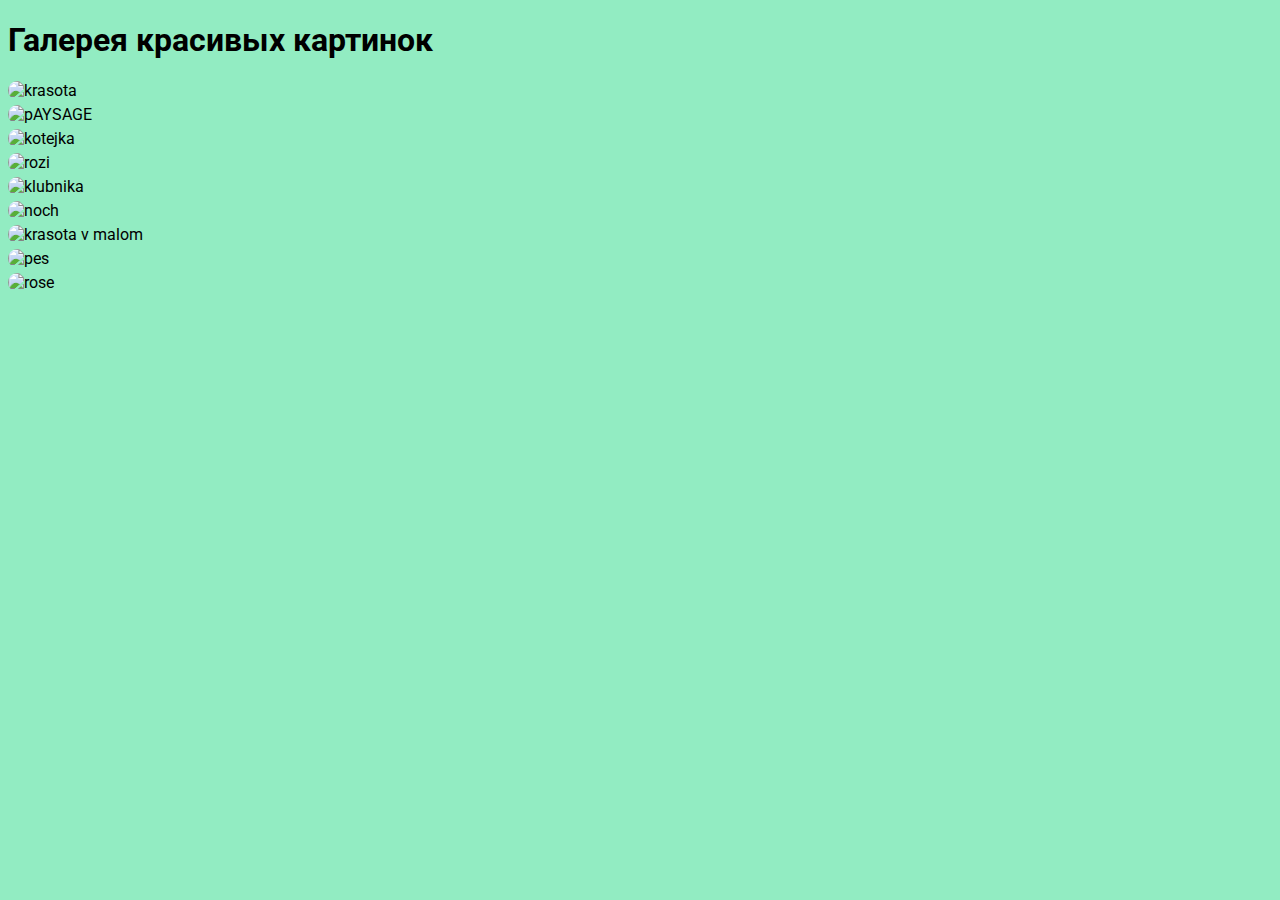
==== intresting.html @ aab18f47 "Create intresting.html" ====
<!DOCTYPE html>
<html lang="ru">

<head>
    <link rel="stylesheet" href="style.css">
    <meta charset="utf-8">
    <meta name="viewport" content="width=device-width,initial-scale=1">
    <style>
        @import url('https://fonts.googleapis.com/css?family=Roboto');
        body {
            font-family: "Roboto";
            background-color: hsla(152, 71%, 69%, 0.81);
            
        }
        
        img {
            position: relative;
            vertical-align: top;
            margin-bottom: 5px;
            width: 100%;
            height: 100%;
            display: block;
        
            /* transition: 2s;*/
            border-radius: 10px;
            image-rendering: crisp-edges;
        }
        
        img:hover {
            transition-duration: .5s;
            transform: rotate(-10deg) translatex(40px);
            bottom: 2px;
            perspective: 20px;
        }
        
       
        
        @media(device-width: 1024px) {
            img {
                width: 48%;
                height: 48%;
                display: inline-block;
            }
        }
        
        @media(device-width:1366px) {
            img {
                width: 32%;
                height: 32%;
                display: inline-block;
            }
        }

    </style>
</head>

<body>
    <h1>Галерея красивых картинок</h1>
    <img src="http://img1.joyreactor.cc/pics/post/full/%D0%BA%D1%80%D0%B0%D1%81%D0%B8%D0%B2%D1%8B%D0%B5-%D0%BA%D0%B0%D1%80%D1%82%D0%B8%D0%BD%D0%BA%D0%B8-%D0%9D%D1%8C%D1%8E-%D0%99%D0%BE%D1%80%D0%BA-%D0%B0%D0%BC%D0%B5%D1%80%D0%B8%D0%BA%D0%B0-%D0%BD%D0%BE%D1%87%D1%8C-1076757.jpeg" alt="krasota">
    <img src="https://wallperz.com/wp-content/uploads/2017/01/04/wallperz.com-20170104060029.jpg" alt="pAYSAGE">
    <img src=http://www.2fons.ru/pic/201406/1920x1200/2fons.ru-21289.jpg alt="kotejka">
    <img src="http://www.playcast.ru/uploads/2016/03/05/17671393.jpg" alt="rozi">
    <img src="http://www.nastol.com.ua/pic/201203/1920x1080/nastol.com.ua-17840.jpg" alt="klubnika">
    <img src="http://www.allfons.ru/pic/201612/800x600/allfons.ru-16779363.jpg" alt="noch">
    <img src="http://proxy11.media.online.ua/uol/r3-8e0c2a202a/5645348326ba7.jpg" alt="krasota v malom">
    <img src="http://img1.joyreactor.cc/pics/post/full/%D0%BA%D1%80%D0%B0%D1%81%D0%B8%D0%B2%D1%8B%D0%B5-%D0%BA%D0%B0%D1%80%D1%82%D0%B8%D0%BD%D0%BA%D0%B8-%D1%81%D0%BE%D0%B1%D0%B0%D0%BA%D0%B0-%D0%BA%D1%80%D0%B0%D1%81%D0%BA%D0%B0-%D1%80%D0%B0%D0%B4%D0%BE%D1%81%D1%82%D1%8C-671237.jpeg" alt="pes">
    <img src="http://f.vividscreen.info/soft/7318024da9f09b6b228db83c08d77233/Special-Rose-960x800.jpg" alt="rose">

</body>

</html>
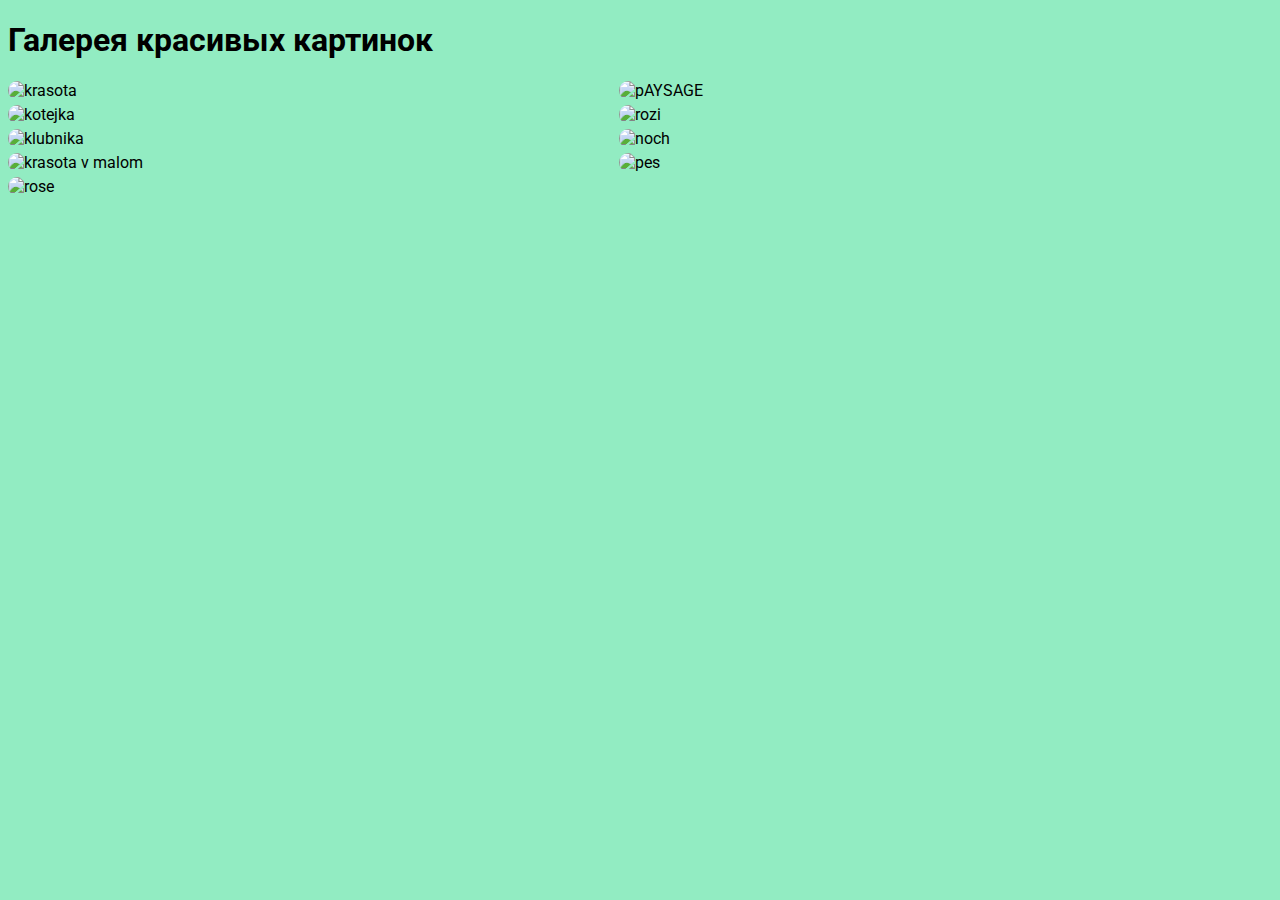
==== commit d3585e48: "Update intresting.html" ====
--- a/intresting.html
+++ b/intresting.html
@@ -4,7 +4,7 @@
 <head>
     <link rel="stylesheet" href="style.css">
     <meta charset="utf-8">
-    <meta name="viewport" content="width=device-width,initial-scale=1">
+    <meta name="viewport" content="width=device-width">
     <style>
         @import url('https://fonts.googleapis.com/css?family=Roboto');
         body {
@@ -23,7 +23,7 @@
         
             /* transition: 2s;*/
             border-radius: 10px;
-            image-rendering: crisp-edges;
+            
         }
         
         img:hover {
@@ -35,7 +35,7 @@
         
        
         
-        @media(device-width: 1024px) {
+        @media(min-width: 1024px) {
             img {
                 width: 48%;
                 height: 48%;
@@ -43,7 +43,7 @@
             }
         }
         
-        @media(device-width:1366px) {
+        @media(min-width: 1366px) {
             img {
                 width: 32%;
                 height: 32%;
